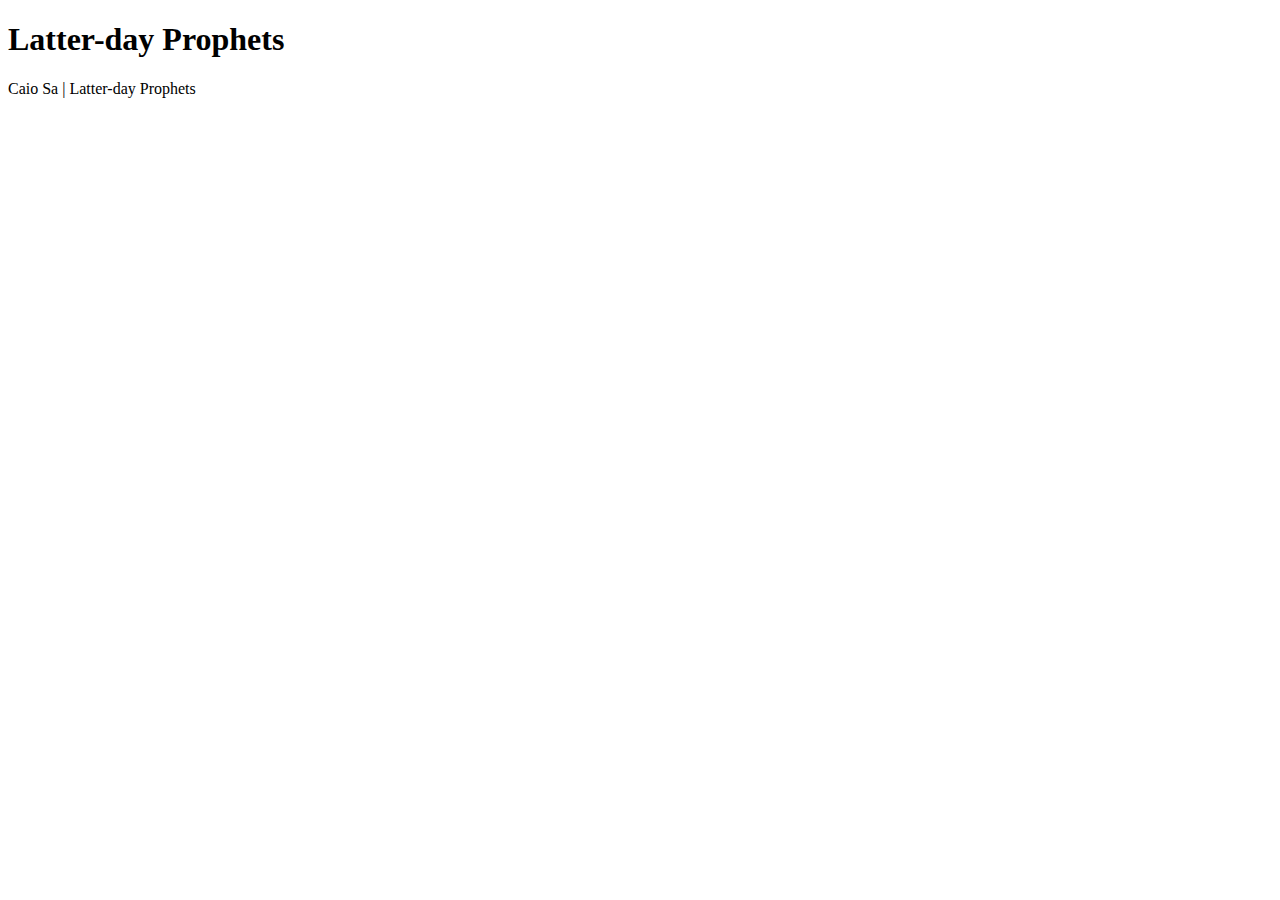
==== prophets.html @ 653eb224 "add fetch prophets data" ====
<!DOCTYPE html>
<html lang="en">

<head>
    <meta charset="UTF-8">
    <meta name="viewport" content="width=device-width, initial-scale=1.0">
    <!--TODO: add opengraph meta tags-->
    <title>Latter-Day Prophets</title>
</head>

<body>
    <header>
        <h1>Latter-day Prophets</h1>
    </header>
    <main>
        <div id="cards"></div>
    </main>
    <footer>
        Caio Sa | Latter-day Prophets
    </footer>
    <script src="scripts/prophets.js"></script>

</body>

</html>
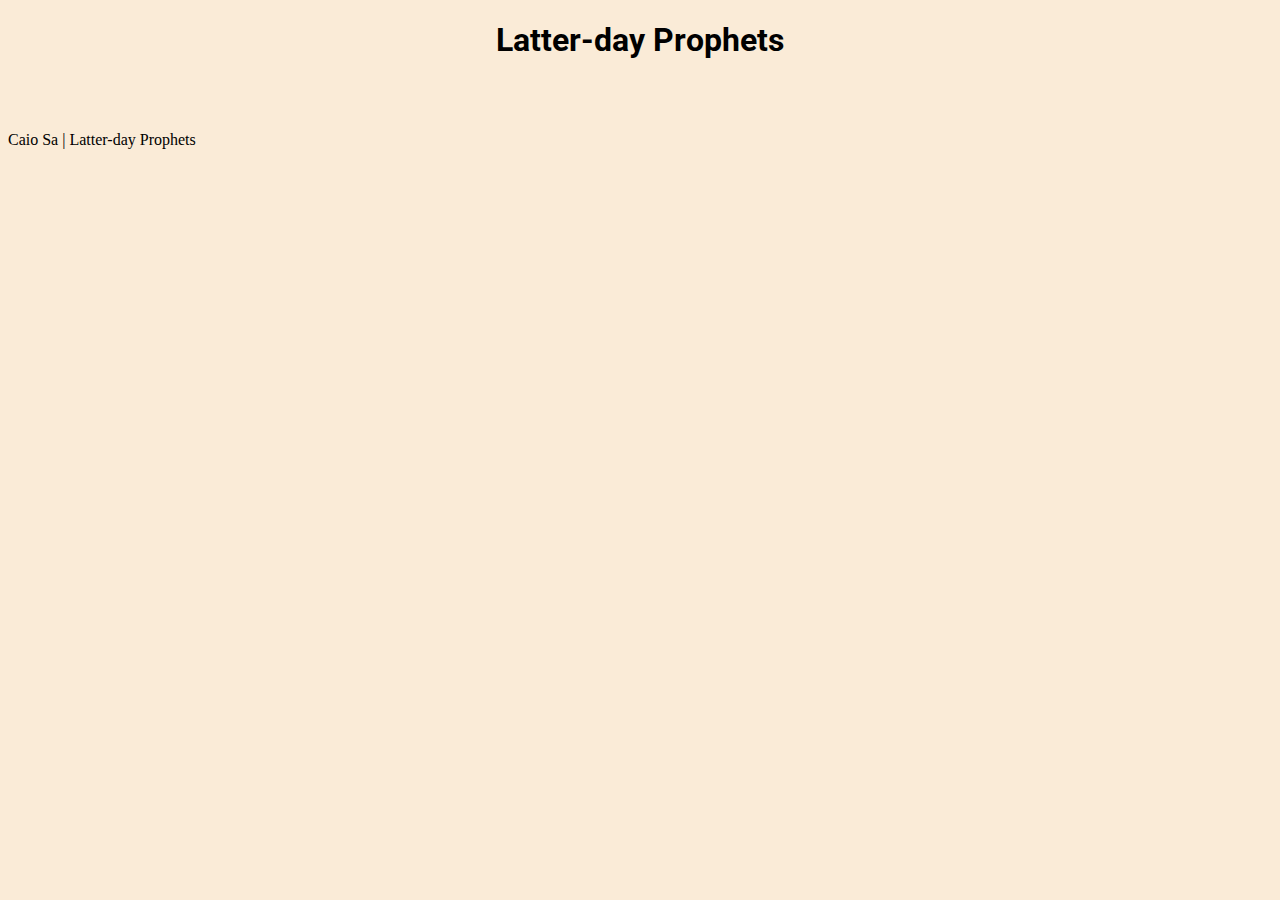
==== commit 3fde0813: "end prophets page" ====
--- a/prophets.html
+++ b/prophets.html
@@ -4,7 +4,9 @@
 <head>
     <meta charset="UTF-8">
     <meta name="viewport" content="width=device-width, initial-scale=1.0">
+    <link rel="stylesheet" href="styles/prophets.css">
     <!--TODO: add opengraph meta tags-->
+    <link href="https://fonts.googleapis.com/css2?family=Roboto:wght@100;400;700&display=swap" rel="stylesheet">
     <title>Latter-Day Prophets</title>
 </head>
 
--- a/styles/prophets.css
+++ b/styles/prophets.css
@@ -0,0 +1,45 @@
+body {
+    background-color: antiquewhite;
+}
+
+h1 {
+    font-family: 'Roboto', sans-serif;
+    text-align: center;
+}
+
+#cards img {
+    max-width: 100%;
+    height: auto;
+}
+
+#cards {
+    display: grid;
+    grid-template: auto / repeat(auto-fit, minmax(340px, 1fr));
+    font-family: 'Roboto', sans-serif;
+    margin: 0 50px 50px 50px;
+}
+
+#cards section {
+    margin: 0 50px 50px 50px;
+    border: 1px solid black;
+    background-color: #174562;
+    padding: 20px 20px;
+    color: white;
+    text-align: center;
+
+}
+
+@media screen and (min-width:800px) {
+    #cards {
+        display: grid;
+        /* grid-template: auto / 1fr 1fr; */
+        grid-template: auto / repeat(auto-fit, minmax(340px, 1fr));
+    }
+}
+
+@media screen and (min-width:1200px) {
+    #cards {
+        display: grid;
+        grid-template: auto / repeat(auto-fit, minmax(340px, 1fr));
+    }
+}